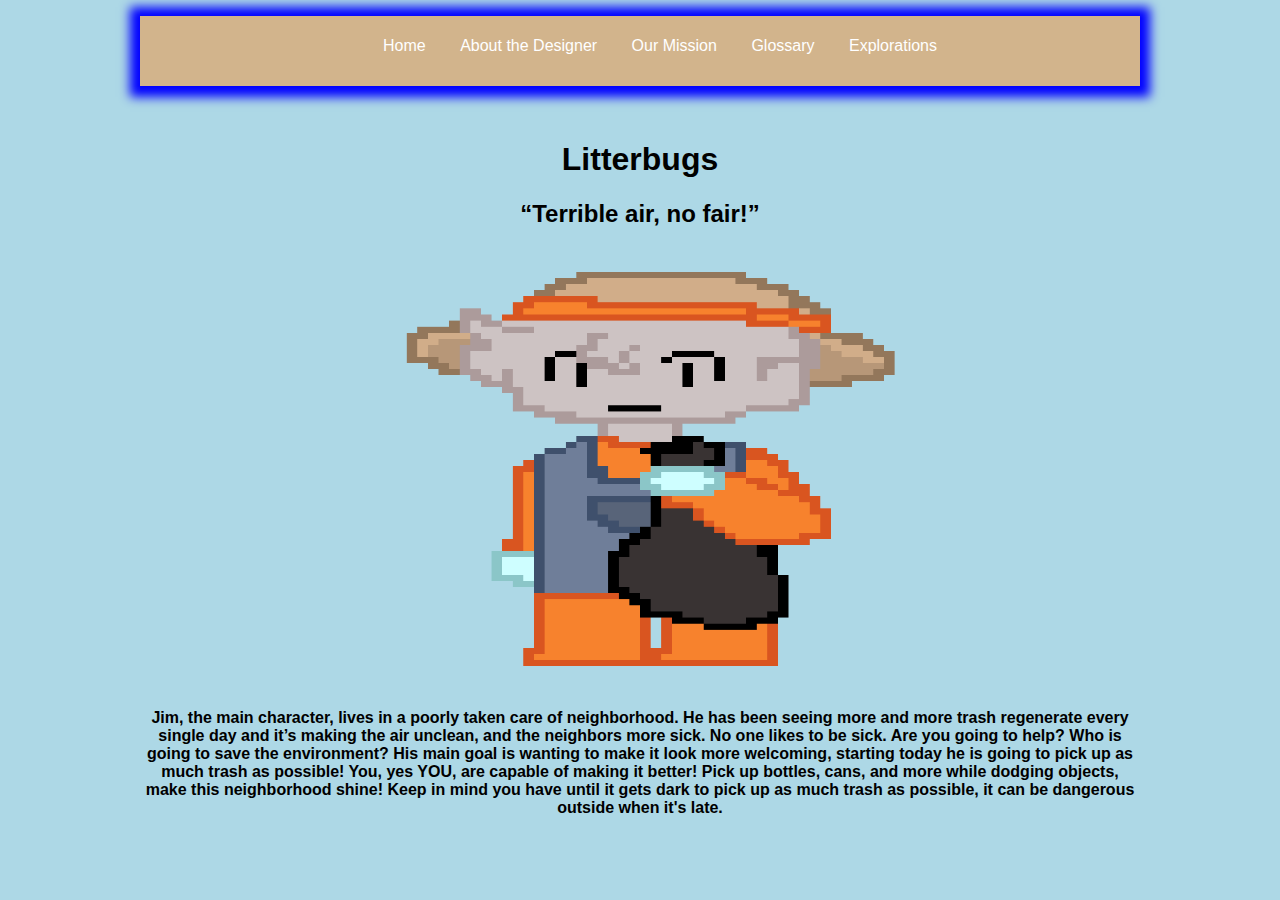
==== index.html @ d87ef3da "Update index.html" ====
<!DOCTYPE html>
<html lang="en">
    <head>
        <meta charset="UTF-8">
        <meta name="viewport" content="width=device-width, initial-scale=1.0">
        <meta name="author" content="Oge Okeke">
        <title>Game</title>
        <link rel="icon" type="image/png"  href="game1.png" sizes="16x16">   
        <link rel="stylesheet" href="style.css">
<link rel="icon" type="piskel.png/png"  href="/media/name-favicon-16.png" sizes="16x16">

</head>
    <body>
      <nav id="topNav">
  <ul>
    <li>
      <a href="index.html">Home</a>
    </li>
    <li>
      <a href="about.html">About the Designer</a>
    </li>
    <li>
      <a href="mission.html">Our Mission</a>
    </li>
    <li>
      <a href="glossary.html">Glossary</a>
    </li>
    
    <li>
      <a href="explorations.html">Explorations</a>
    </li>
  </ul>
</nav>
        
                      &nbsp;&nbsp; 
              &nbsp;&nbsp; 

        <h1> Litterbugs</h1>
        <h2> “Terrible air, no fair!” </h2>

              &nbsp;&nbsp; 
      &nbsp;&nbsp; 
      &nbsp;&nbsp; 

        
        <center>
<img src="Jim-idle.png.png" alt="Trulli" width="700" height="400">
<center>
              &nbsp;&nbsp; 
              &nbsp;&nbsp; 
              &nbsp;&nbsp; 

    <h4> Jim, the main character, lives in a poorly taken care of neighborhood. 
        He has been seeing more and more trash regenerate every single day and it’s making the air unclean, and the neighbors more sick. 
        No one likes to be sick. Are you going to help? 
        Who is going to save the environment? His main goal is wanting to make it look more welcoming, 
        starting today he is going to pick up as much trash as possible! You, yes YOU, are capable of making it better! 
        Pick up bottles, cans, and more while dodging objects, make this neighborhood shine! 
      Keep in mind you have until it gets dark to pick up as much trash as possible, it can be dangerous outside when it's late. 
 </h4>
---- style.css ----
body {
  background-color: lightblue;
  font-family: Helvetica;
  margin-left: auto;
  margin-right: auto;
  max-width: 1000px;
}

#topNav {

  background:tan;
  box-shadow: 0px 1px 10px 10px blue;
  /* offset-x | offset-y | blur-radius | spread-radius | color */
  height: auto;
  text-align: center;
  width: 100%;
}
#topNav li {
display: inline;
}
#topNav a {
  color: white;
  display: inline-block;
  height: 70px;
  line-height: 60px;
  margin: 0px;
  padding: 0px 15px;  /*  top/bottom | left/right  */
  text-decoration: none;
  transition: color 0.3s ease-in;  /*  property | time | method  */
}
#topNav a:hover {
color: MediumSlateBlue;
}

/* To use this example CSS code copy-and-paste it into your style.css file */

h1 {
  text-align: center;
}

h2 {
  text-align: center;
}

table {
  text-align: center;

  margin-left: auto;
  margin-right: auto;
}

th, td {
  padding: 8px;
}

td {
  border: 1px solid; 
}

.choice {
  font-style: italic;
}
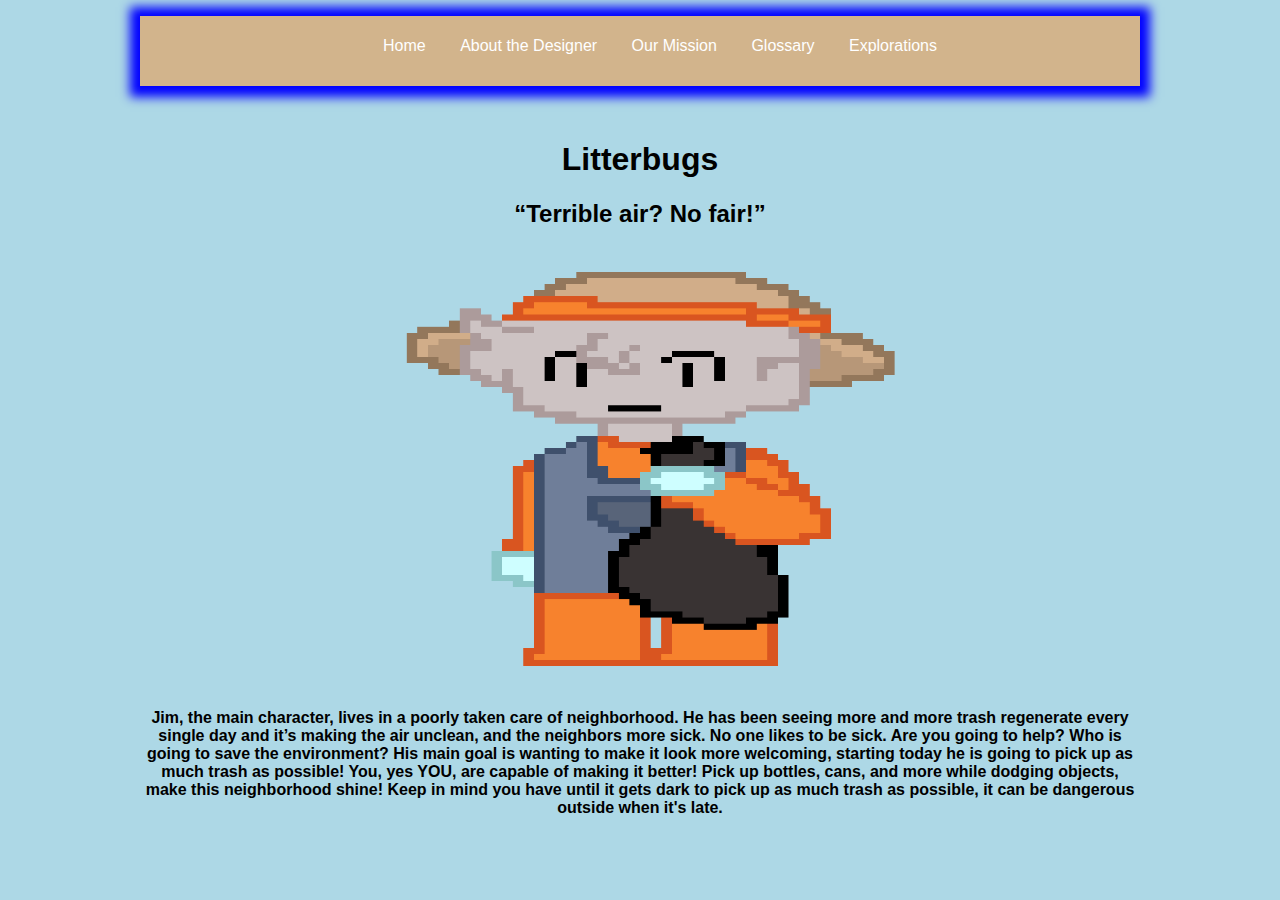
==== commit c759dc49: "Update index.html" ====
--- a/index.html
+++ b/index.html
@@ -5,9 +5,8 @@
         <meta name="viewport" content="width=device-width, initial-scale=1.0">
         <meta name="author" content="Oge Okeke">
         <title>Game</title>
-        <link rel="icon" type="image/png"  href="game1.png" sizes="16x16">   
         <link rel="stylesheet" href="style.css">
-<link rel="icon" type="piskel.png/png"  href="/media/name-favicon-16.png" sizes="16x16">
+        <link rel="icon" type="image/png"  href="oge.png" sizes="16x16">
 
 </head>
     <body>
@@ -36,7 +35,7 @@
               &nbsp;&nbsp; 
 
         <h1> Litterbugs</h1>
-        <h2> “Terrible air, no fair!” </h2>
+        <h2> “Terrible air? No fair!” </h2>
 
               &nbsp;&nbsp; 
       &nbsp;&nbsp; 
